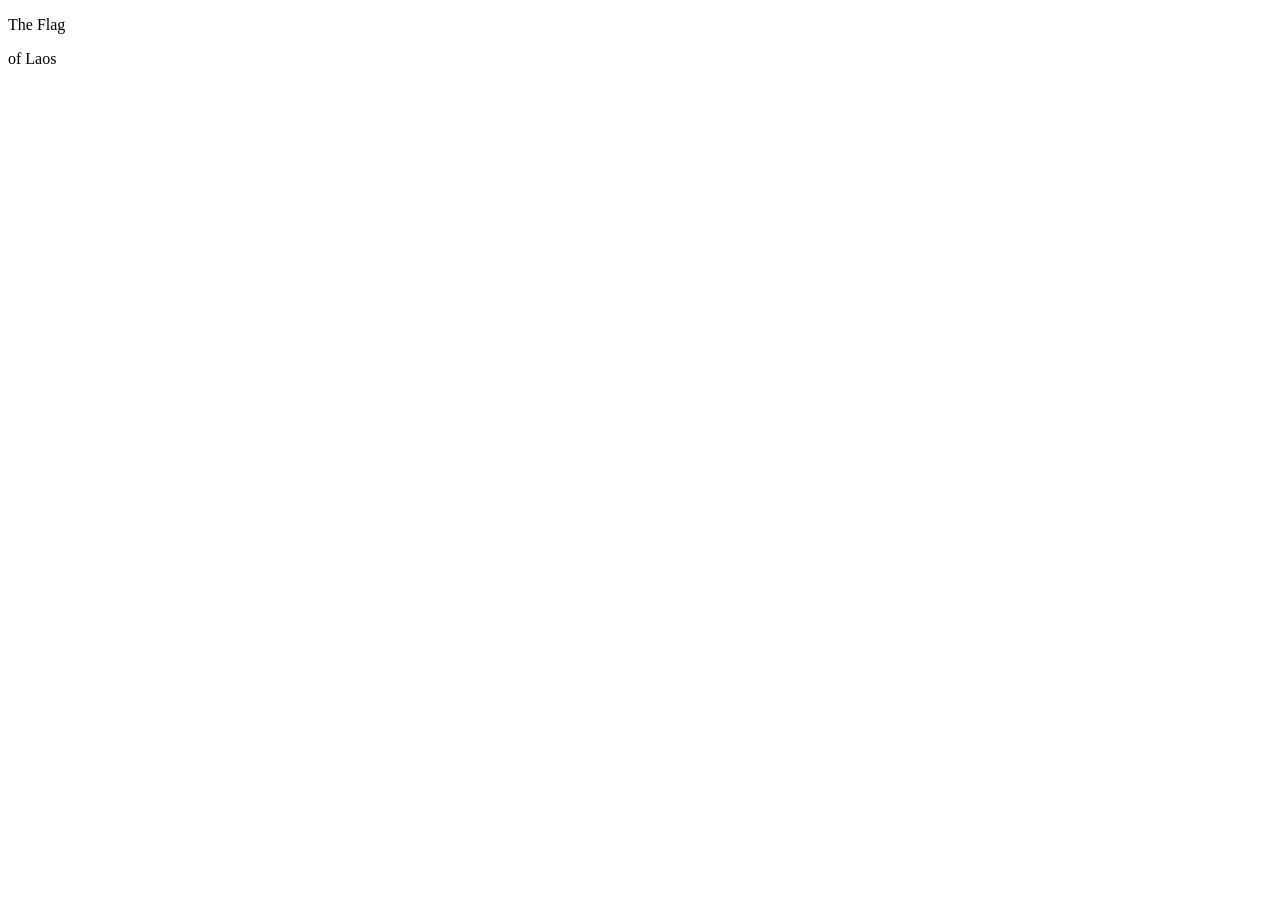
==== 7. Intermediate CSS/Flag.html @ d029c272 "Add new project" ====
<!DOCTYPE html>
<html lang="en">

<head>
  <meta charset="UTF-8">
  <title>CSS Flag Project</title>
  <style>
    /* Write your CSS Code here */
  
  </style>
</head>

<!-- 
  IMPORTANT! Do not change any HTML
Don't add any classes/ids/elements 
Use what you know about combining selectors 
and CSS specificity instead.
Hint 1: The flag is 900px by 600px and the circle is 200px by 200px.
Hint 2: You can use CSS inspection to get the colors from
https://appbrewery.github.io/flag-of-laos/
-->

<body>
  <div class="flag">
    <p>The Flag</p>
    <div>
      <div>
        <p>of Laos</p>
      </div>
    </div>
  </div>
</body>

</html>
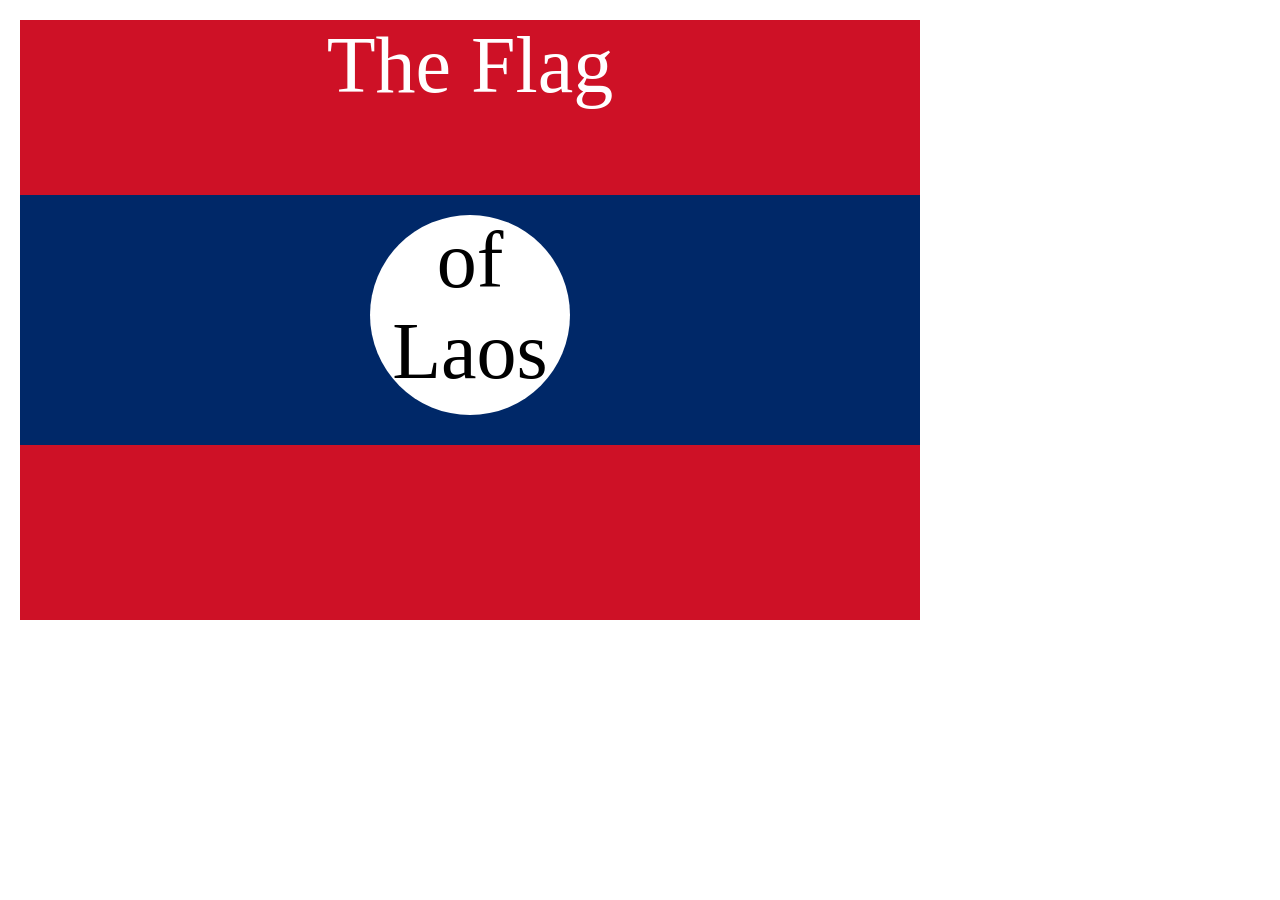
==== commit 1a9b584e: "new flag file" ====
--- a/7. Intermediate CSS/Flag.html
+++ b/7. Intermediate CSS/Flag.html
@@ -6,7 +6,41 @@
   <title>CSS Flag Project</title>
   <style>
     /* Write your CSS Code here */
-  
+     *{
+      margin: 0;
+    }
+    .flag{
+      background-color: rgb(206, 17, 38);
+      width: 900px; 
+      height: 600px;
+      color: white;
+      position: relative;
+      top: 20px;
+      left: 20px;
+    }
+    .flag>div{
+      background-color: rgb(0, 40, 104);
+      width: 100%;
+      height: 250px;
+      position: absolute;
+      top: 175px;
+    }
+    p{
+      text-align: center;
+      font-size: 5rem;
+    }
+    div>div>p{
+      background-color: white;
+      color: black;
+      text-align: center;
+      border-radius: 50%;
+      transform: translateX(-50%);
+      width: 200px;
+      height: 200px;
+      position: absolute;
+      top: 20px;
+      left: 50%; 
+    }
   </style>
 </head>
 
